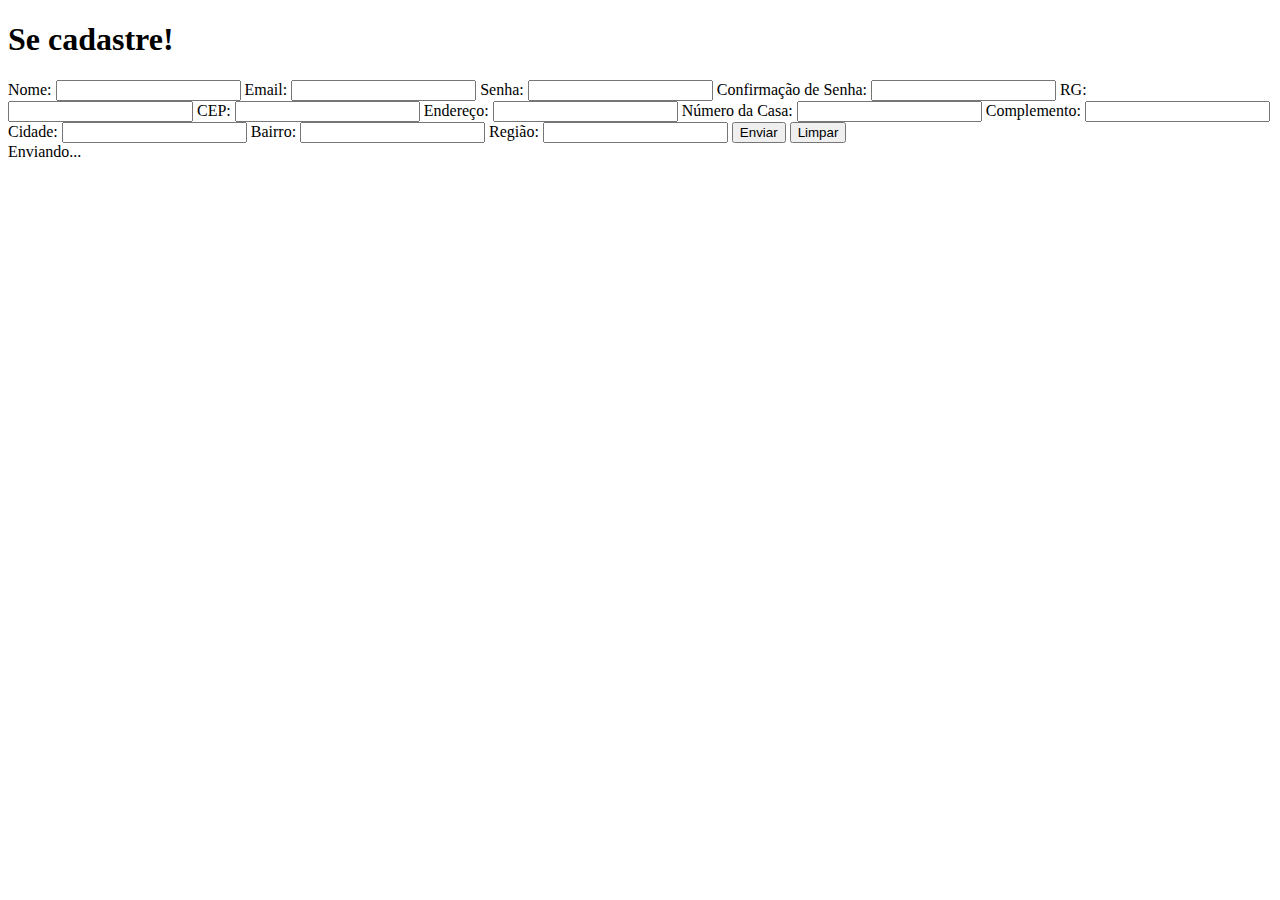
==== Busca_Cep/assine.html @ 26b1590a "Carregando os arquivos CSS, JS e HTML juntos, colocando comnetarios e arrumando o bug que estava dan" ====
<!DOCTYPE html>
<html>
<head>
  <title>Formulário</title>
  <link rel="stylesheet" href="assine.css">
  <script src="assine.js" defer></script>
</head>
<body>
  <h1>Se cadastre!</h1>
  <form id="formularioInput">
    <!-- Campo de Nome -->
    <label for="nomeInput">Nome:</label>
    <input type="text" id="nomeInput" required>

    <!-- Campo de Email -->
    <label for="emailInput">Email:</label>
    <input type="email" id="emailInput" required>

    <!-- Campo de Senha -->
    <label for="senhaInput">Senha:</label>
    <input type="password" id="senhaInput" required>

    <!-- Campo de Confirmação de Senha -->
    <label for="confirmacaoSenhaInput">Confirmação de Senha:</label>
    <input type="password" id="confirmacaoSenhaInput" required>

    <!-- Campo de RG -->
    <label for="rgInput">RG:</label>
    <input type="text" id="rgInput" required>

    <!-- Campo de CEP -->
    <label for="cepInput">CEP:</label>
    <input type="text" id="cepInput" required>

    <!-- Campo de Endereço -->
    <label for="enderecoInput">Endereço:</label>
    <input type="text" id="enderecoInput" readonly>

    <!-- Campo de Número da Casa -->
    <label for="numeroCasaInput">Número da Casa:</label>
    <input type="text" id="numeroCasaInput" required>

    <!-- Campo de Complemento -->
    <label for="complementoInput">Complemento:</label>
    <input type="text" id="complementoInput">

    <!-- Campo de Cidade -->
    <label for="cidadeInput">Cidade:</label>
    <input type="text" id="cidadeInput" readonly>

    <!-- Campo de Bairro -->
    <label for="bairroInput">Bairro:</label>
    <input type="text" id="bairroInput" readonly>

    <!-- Campo de Região -->
    <label for="regiaoInput">Região:</label>
    <input type="text" id="regiaoInput" readonly>

    <!-- Botão Enviar -->
    <button type="submit" id="enviarButton">Enviar</button>

    <!-- Botão Limpar -->
    <button type="button" id="limparButton">Limpar</button>

    <!-- Elemento para exibir o loader -->
    <div id="loader" class="hidden">
      <div class="loader-spinner"></div>
      <span>Enviando...</span>
    </div>

    <!-- Elemento para exibir mensagens de erro -->
    <div id="errorMessage" class="hidden"></div>
  </form>
</body>
</html>
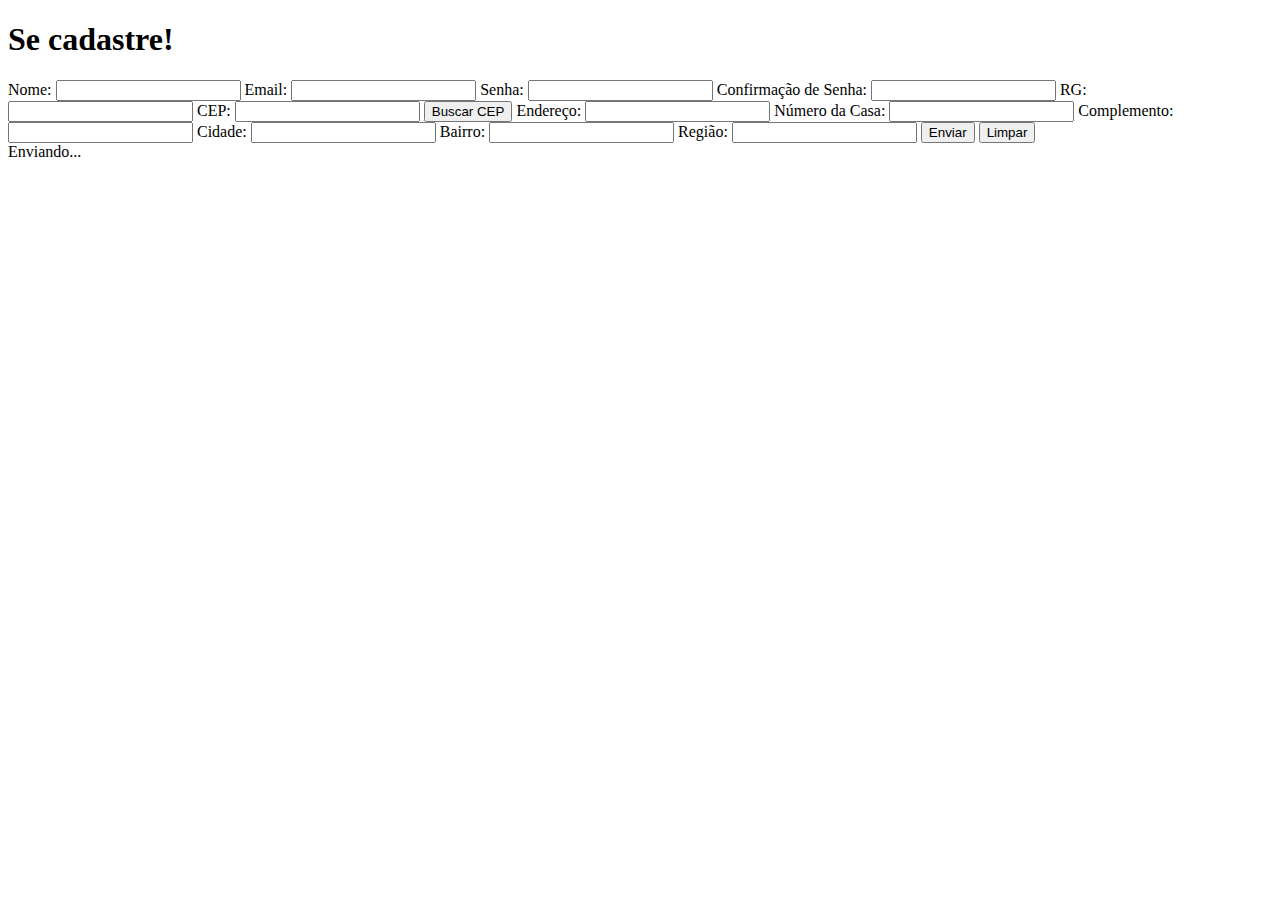
==== commit 82259e31: "Carregando os arquivos CSS, JS e HTML juntos, colocando comnetarios e arrumando o bug que estava dan" ====
--- a/Busca_Cep/assine.html
+++ b/Busca_Cep/assine.html
@@ -31,6 +31,7 @@
     <!-- Campo de CEP -->
     <label for="cepInput">CEP:</label>
     <input type="text" id="cepInput" required>
+    <button type="button" id="validarCepButton">Buscar CEP</button>
 
     <!-- Campo de Endereço -->
     <label for="enderecoInput">Endereço:</label>
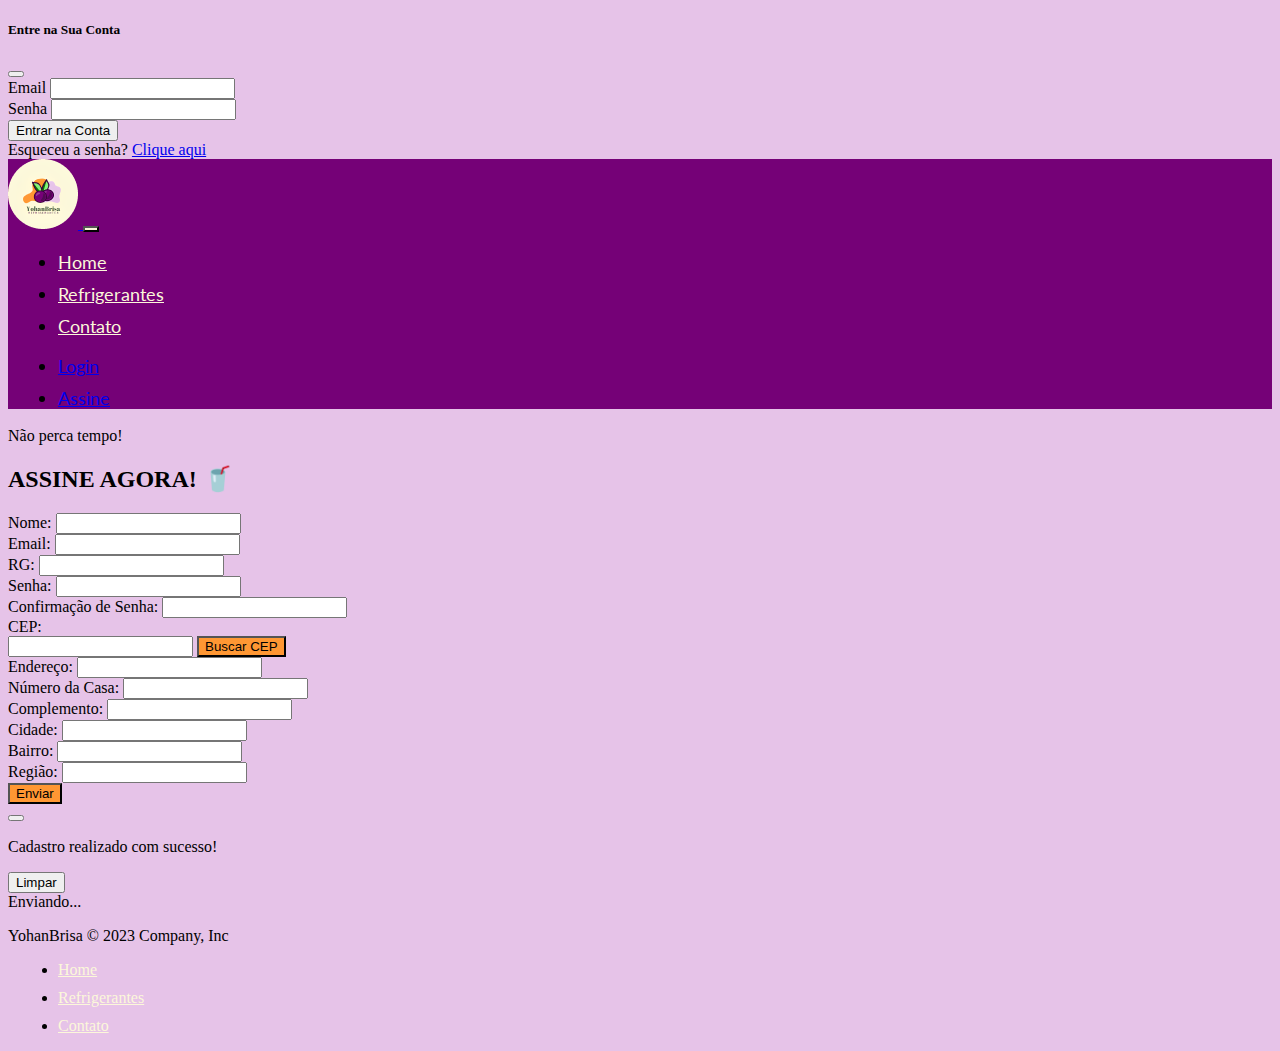
==== commit 5c634c23: "Merge pull request #14 from lucasrls98/yohan" ====
--- a/Busca_Cep/assine.html
+++ b/Busca_Cep/assine.html
@@ -1,76 +1,333 @@
 <!DOCTYPE html>
-<html>
-<head>
-  <title>Formulário</title>
-  <link rel="stylesheet" href="assine.css">
-  <script src="assine.js" defer></script>
-</head>
-<body>
-  <h1>Se cadastre!</h1>
-  <form id="formularioInput">
-    <!-- Campo de Nome -->
-    <label for="nomeInput">Nome:</label>
-    <input type="text" id="nomeInput" required>
-
-    <!-- Campo de Email -->
-    <label for="emailInput">Email:</label>
-    <input type="email" id="emailInput" required>
-
-    <!-- Campo de Senha -->
-    <label for="senhaInput">Senha:</label>
-    <input type="password" id="senhaInput" required>
-
-    <!-- Campo de Confirmação de Senha -->
-    <label for="confirmacaoSenhaInput">Confirmação de Senha:</label>
-    <input type="password" id="confirmacaoSenhaInput" required>
-
-    <!-- Campo de RG -->
-    <label for="rgInput">RG:</label>
-    <input type="text" id="rgInput" required>
-
-    <!-- Campo de CEP -->
-    <label for="cepInput">CEP:</label>
-    <input type="text" id="cepInput" required>
-    <button type="button" id="validarCepButton">Buscar CEP</button>
-
-    <!-- Campo de Endereço -->
-    <label for="enderecoInput">Endereço:</label>
-    <input type="text" id="enderecoInput" readonly>
-
-    <!-- Campo de Número da Casa -->
-    <label for="numeroCasaInput">Número da Casa:</label>
-    <input type="text" id="numeroCasaInput" required>
-
-    <!-- Campo de Complemento -->
-    <label for="complementoInput">Complemento:</label>
-    <input type="text" id="complementoInput">
-
-    <!-- Campo de Cidade -->
-    <label for="cidadeInput">Cidade:</label>
-    <input type="text" id="cidadeInput" readonly>
-
-    <!-- Campo de Bairro -->
-    <label for="bairroInput">Bairro:</label>
-    <input type="text" id="bairroInput" readonly>
-
-    <!-- Campo de Região -->
-    <label for="regiaoInput">Região:</label>
-    <input type="text" id="regiaoInput" readonly>
-
-    <!-- Botão Enviar -->
-    <button type="submit" id="enviarButton">Enviar</button>
-
-    <!-- Botão Limpar -->
-    <button type="button" id="limparButton">Limpar</button>
-
-    <!-- Elemento para exibir o loader -->
-    <div id="loader" class="hidden">
-      <div class="loader-spinner"></div>
-      <span>Enviando...</span>
+<html lang="pt-BR">
+  <head>
+    <meta charset="UTF-8" />
+    <meta name="viewport" content="width=device-width, initial-scale=1.0" />
+    <title>Assine Aqui</title>
+    <link
+      href="https://cdn.jsdelivr.net/npm/bootstrap@5.3.0/dist/css/bootstrap.min.css"
+      rel="stylesheet"
+      integrity="sha384-9ndCyUaIbzAi2FUVXJi0CjmCapSmO7SnpJef0486qhLnuZ2cdeRhO02iuK6FUUVM"
+      crossorigin="anonymous"
+    />
+    <link rel="stylesheet" href="/src/css/style.css" />
+    <script src="assine.js" defer></script>
+  </head>
+  <body class="d-flex flex-column min-vh-100">
+    <!--  Modal   -->
+    <div
+      class="modal fade"
+      id="modalLogin"
+      tabindex="-1"
+      aria-labelledby="exampleModalLabel"
+      aria-hidden="true"
+    >
+      <div class="modal-dialog" role="document">
+        <div class="modal-content login">
+          <div class="modal-header">
+            <h5 class="modal-title" id="modalLoginTitulo">
+              Entre na Sua Conta
+            </h5>
+            <button
+              type="button"
+              class="btn-close"
+              data-bs-dismiss="modal"
+              aria-label="Close"
+            ></button>
+          </div>
+          <div class="modal-body">
+            <form>
+              <div class="mb-3">
+                <label for="loginEmail" class="form-label">Email</label>
+                <input type="email" class="form-control" id="loginEmail" />
+              </div>
+              <div class="mb-3">
+                <label for="loginSenha" class="form-label">Senha</label>
+                <input type="password" class="form-control" id="loginSenha" />
+              </div>
+              <button type="submit" class="btn btn-light-bg">
+                Entrar na Conta
+              </button>
+              <div id="emailHelp" class="form-text">
+                Esqueceu a senha? <a href="#">Clique aqui</a>
+              </div>
+            </form>
+          </div>
+        </div>
+      </div>
     </div>
-
-    <!-- Elemento para exibir mensagens de erro -->
-    <div id="errorMessage" class="hidden"></div>
-  </form>
-</body>
+    <!-- Fecha Modal  -->
+    <header>
+      <nav class="navbar navbar-expand-md">
+        <div class="container-fluid">
+          <a class="navbar-brand" href="#">
+            <img src="/src/images/yohanbrisa 1.png" alt="logo yohanbrisa" />
+          </a>
+          <button
+            class="navbar-toggler"
+            type="button"
+            data-bs-toggle="collapse"
+            data-bs-target="#navbarSupportedContent"
+            aria-controls="navbarSupportedContent"
+            aria-expanded="false"
+            aria-label="Toggle navigation"
+          >
+            <span class="navbar-toggler-icon"></span>
+          </button>
+          <div class="collapse navbar-collapse" id="navbarSupportedContent">
+            <ul class="navbar-nav me-auto mb-2 mb-lg-0">
+              <li class="nav-item">
+                <a class="nav-link" href="/index.html">Home</a>
+              </li>
+              <li class="nav-item">
+                <a class="nav-link" href="refri.html">Refrigerantes</a>
+              </li>
+              <li class="nav-item">
+                <a class="nav-link" href="/src/pages/contato.html">Contato</a>
+              </li>
+            </ul>
+            <ul class="navbar-nav gap-2">
+              <li class="nav-item">
+                <a
+                  class="btn btn-outline-light-header w-100"
+                  href="#"
+                  data-bs-toggle="modal"
+                  data-bs-target="#modalLogin"
+                  >Login</a
+                >
+              </li>
+              <li class="nav-item">
+                <a class="btn btn-light-bg w-100" href="/src/pages/assine.html"
+                  >Assine</a
+                >
+              </li>
+            </ul>
+          </div>
+        </div>
+      </nav>
+    </header>
+    <section class="container">
+      <div class="my-5 text-center">
+        <span class="h6 d-block">Não perca tempo!</span>
+        <h2 class="display-4">ASSINE AGORA! 🥤</h2>
+      </div>
+      <div class="row justify-content-center">
+        <form class="row col-md-8 p-3 custom-form" id="formularioInput">
+          <!-- Elemento para exibir mensagens de erro -->
+          <div id="errorMessage" class="hidden"></div>
+          <!-- Campo de Nome -->
+          <div class="col-md-12">
+            <label for="nomeInput" class="form-label">Nome:</label>
+            <input class="form-control" type="text" id="nomeInput" required />
+          </div>
+          <!-- Campo de Email -->
+          <div class="col-md-6">
+            <label for="emailInput" class="form-label">Email:</label>
+            <input class="form-control" type="email" id="emailInput" required />
+          </div>
+
+          <!-- Campo de RG -->
+          <div class="col-md-6">
+            <label for="rgInput" class="form-label">RG:</label>
+            <input class="form-control" type="text" id="rgInput" required />
+          </div>
+
+          <!-- Campo de Senha -->
+          <div class="col-md-6">
+            <label for="senhaInput" class="form-label">Senha:</label>
+            <input
+              class="form-control"
+              type="password"
+              id="senhaInput"
+              required
+            />
+          </div>
+
+          <!-- Campo de Confirmação de Senha -->
+          <div class="col-md-6">
+            <label for="confirmacaoSenhaInput" class="form-label"
+              >Confirmação de Senha:</label
+            >
+            <input
+              class="form-control"
+              type="password"
+              id="confirmacaoSenhaInput"
+              required
+            />
+          </div>
+
+          <!-- Campo de CEP -->
+          <!-- <div class="col-md-4">
+            <label for="cepInput" class="form-label">CEP:</label>
+            <input class="form-control" type="text" id="cepInput" required />
+          </div>
+          <div class="col-md-4">
+            <button
+              type="button"
+              class="botao-refri btn btn-primary col-12"
+              id="validarCepButton"
+            >
+              Buscar CEP
+            </button>
+          </div> -->
+          <div class="col-md-8">
+            <label for="cepInput" class="form-label">CEP:</label>
+            <div class="input-group mb-3">
+              <input
+                class="form-control"
+                type="text"
+                id="cepInput"
+                required
+                aria-label="Recipient's username"
+                aria-describedby="button-addon2"
+              />
+              <button
+                type="button"
+                class="botao-refri btn btn-primary"
+                id="validarCepButton"
+              >
+                Buscar CEP
+              </button>
+            </div>
+          </div>
+
+          <!-- Campo de Endereço -->
+          <div class="col-8">
+            <label for="enderecoInput" class="form-label">Endereço:</label>
+            <input
+              class="form-control"
+              type="text"
+              id="enderecoInput"
+              readonly
+            />
+          </div>
+
+          <!-- Campo de Número da Casa -->
+          <div class="col-md-4">
+            <label for="numeroCasaInput" class="form-label"
+              >Número da Casa:</label
+            >
+            <input
+              class="form-control"
+              type="text"
+              id="numeroCasaInput"
+              required
+            />
+          </div>
+
+          <!-- Campo de Complemento -->
+          <div class="col-md-4">
+            <label for="complementoInput" class="form-label"
+              >Complemento:</label
+            >
+            <input type="text" class="form-control" id="complementoInput" />
+          </div>
+
+          <!-- Campo de Cidade -->
+          <div class="col-md-3">
+            <label for="cidadeInput" class="form-label">Cidade:</label>
+            <input class="form-control" type="text" id="cidadeInput" readonly />
+          </div>
+
+          <!-- Campo de Bairro -->
+          <div class="col-md-3">
+            <label for="bairroInput" class="form-label">Bairro:</label>
+            <input class="form-control" type="text" id="bairroInput" readonly />
+          </div>
+
+          <!-- Campo de Região -->
+          <div class="col-md-2">
+            <label for="regiaoInput" class="form-label">Região:</label>
+            <input class="form-control" type="text" id="regiaoInput" readonly />
+          </div>
+
+          <!-- Botão Enviar -->
+          <div class="col-6 g-2">
+            <button
+              type="submit"
+              class="botao-refri btn btn-primary col-12"
+              id="enviarButton"
+              data-bs-target="#cadastroEnviado"
+            >
+              Enviar
+            </button>
+          </div>
+
+          <!-- Modal -->
+          <div
+            class="modal fade"
+            id="cadastroEnviado"
+            tabindex="-1"
+            aria-labelledby="exampleModalLabel"
+            aria-hidden="true"
+          >
+            <div class="modal-dialog">
+              <div class="modal-content">
+                <div class="modal-header">
+                  <button
+                    type="button"
+                    class="btn-close"
+                    data-bs-dismiss="modal"
+                    aria-label="Close"
+                  ></button>
+                </div>
+                <div class="modal-body">
+                  <p class="h3">Cadastro realizado com sucesso!</p>
+                </div>
+              </div>
+            </div>
+          </div>
+
+          <!-- Botão Limpar -->
+          <div class="col-6 g-2">
+            <button
+              type="button"
+              class="btn btn-outline-light-header col-4"
+              id="limparButton"
+            >
+              Limpar
+            </button>
+          </div>
+          <!-- Elemento para exibir o loader -->
+          <div id="loader" class="hidden">
+            <div class="loader-spinner"></div>
+            <span>Enviando...</span>
+          </div>
+        </form>
+      </div>
+    </section>
+    <div class="container mt-auto">
+      <footer
+        class="d-flex flex-wrap justify-content-between align-items-center py-2 my-3 border-top"
+      >
+        <p class="col-md-4 mb-0 text-body-secondary">
+          YohanBrisa &copy; 2023 Company, Inc
+        </p>
+
+        <ul class="nav col-md-4 justify-content-end">
+          <li class="nav-item">
+            <a href="#" class="nav-link footer px-2">Home</a>
+          </li>
+          <li class="nav-item">
+            <a href="#" class="nav-link footer px-2">Refrigerantes</a>
+          </li>
+          <li class="nav-item">
+            <a href="#" class="nav-link footer px-2">Contato</a>
+          </li>
+        </ul>
+      </footer>
+    </div>
+
+    <script
+      src="https://code.jquery.com/jquery-3.7.0.slim.js"
+      integrity="sha256-7GO+jepT9gJe9LB4XFf8snVOjX3iYNb0FHYr5LI1N5c="
+      crossorigin="anonymous"
+    ></script>
+  </body>
+  <!-- script bootstrap -->
+  <script
+    src="https://cdn.jsdelivr.net/npm/bootstrap@5.3.0/dist/js/bootstrap.bundle.min.js"
+    integrity="sha384-geWF76RCwLtnZ8qwWowPQNguL3RmwHVBC9FhGdlKrxdiJJigb/j/68SIy3Te4Bkz"
+    crossorigin="anonymous"
+  ></script>
 </html>
--- a/src/css/style.css
+++ b/src/css/style.css
@@ -0,0 +1,27 @@
+/* importe das fontes */
+@import url('https://fonts.googleapis.com/css2?family=Lato:ital,wght@0,400;0,700;0,900;1,400&display=swap%27');
+@import url('https://fonts.googleapis.com/css2?family=Abril+Fatface&display=swap');
+
+/* importação dos componentes */
+@import './header.css';
+@import './home.css';
+@import './footer.css';
+@import "./refri.css";
+@import "./contato.css";
+
+
+
+
+:root{
+  --font-principal: 'Lato', sans-serif;
+  --roxo-escuro: #750177;
+  --roxo-claro: #E6C3E8;
+  --laranja:#FF9733;
+  --preto: #000000;
+  --azul-linkedin:#0a66c2;
+
+}
+
+body{
+  background-color:  #E6C3E8;
+}